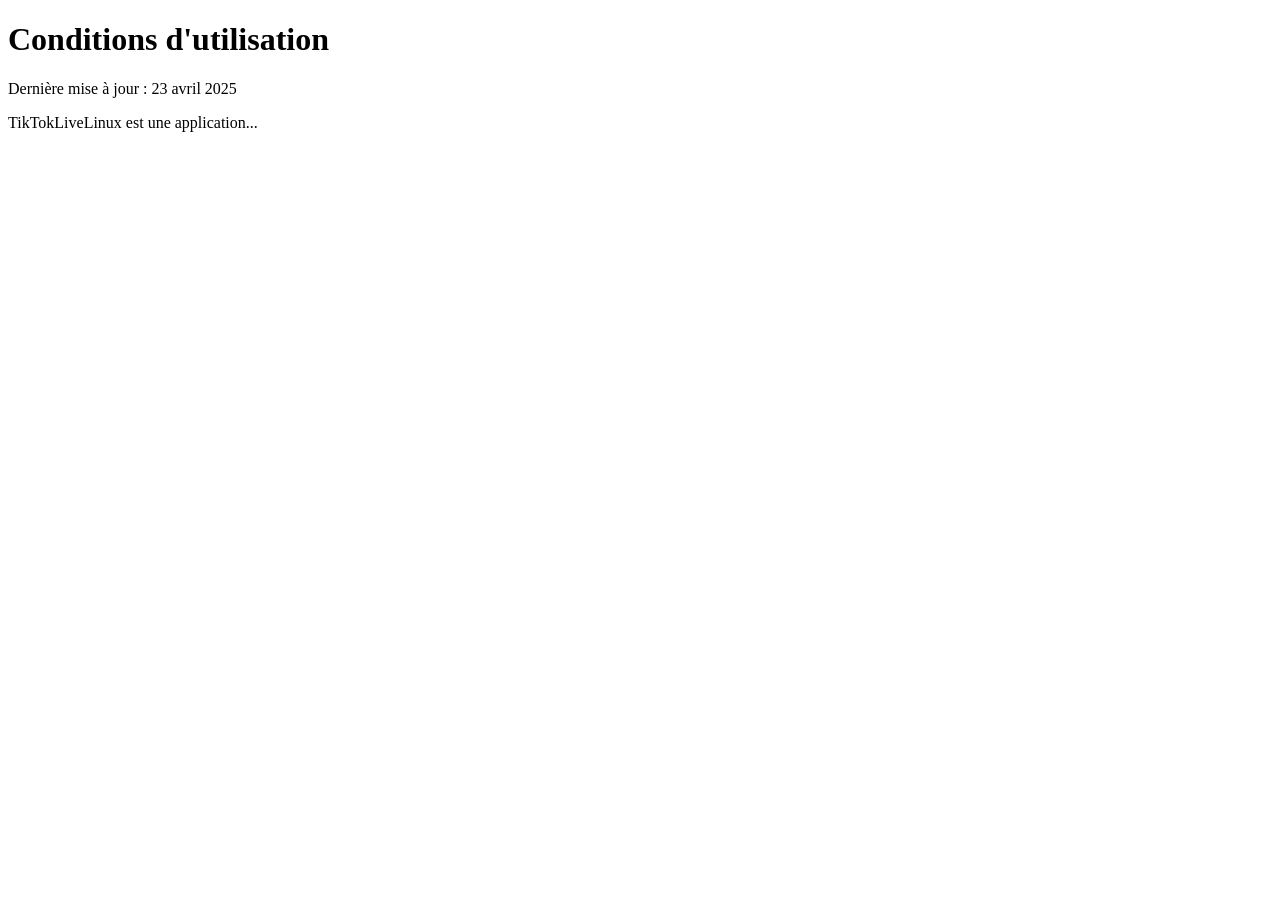
==== terms.html @ bf526fb2 "Create terms.html" ====
<!DOCTYPE html>
<html>
<head>
    <title>Conditions d'utilisation - TikTokLiveLinux</title>
</head>
<body>
    <h1>Conditions d'utilisation</h1>
    <p>Dernière mise à jour : 23 avril 2025</p>
    <p>TikTokLiveLinux est une application...</p>
    <!-- Insérez le contenu de votre ToS -->
</body>
</html>
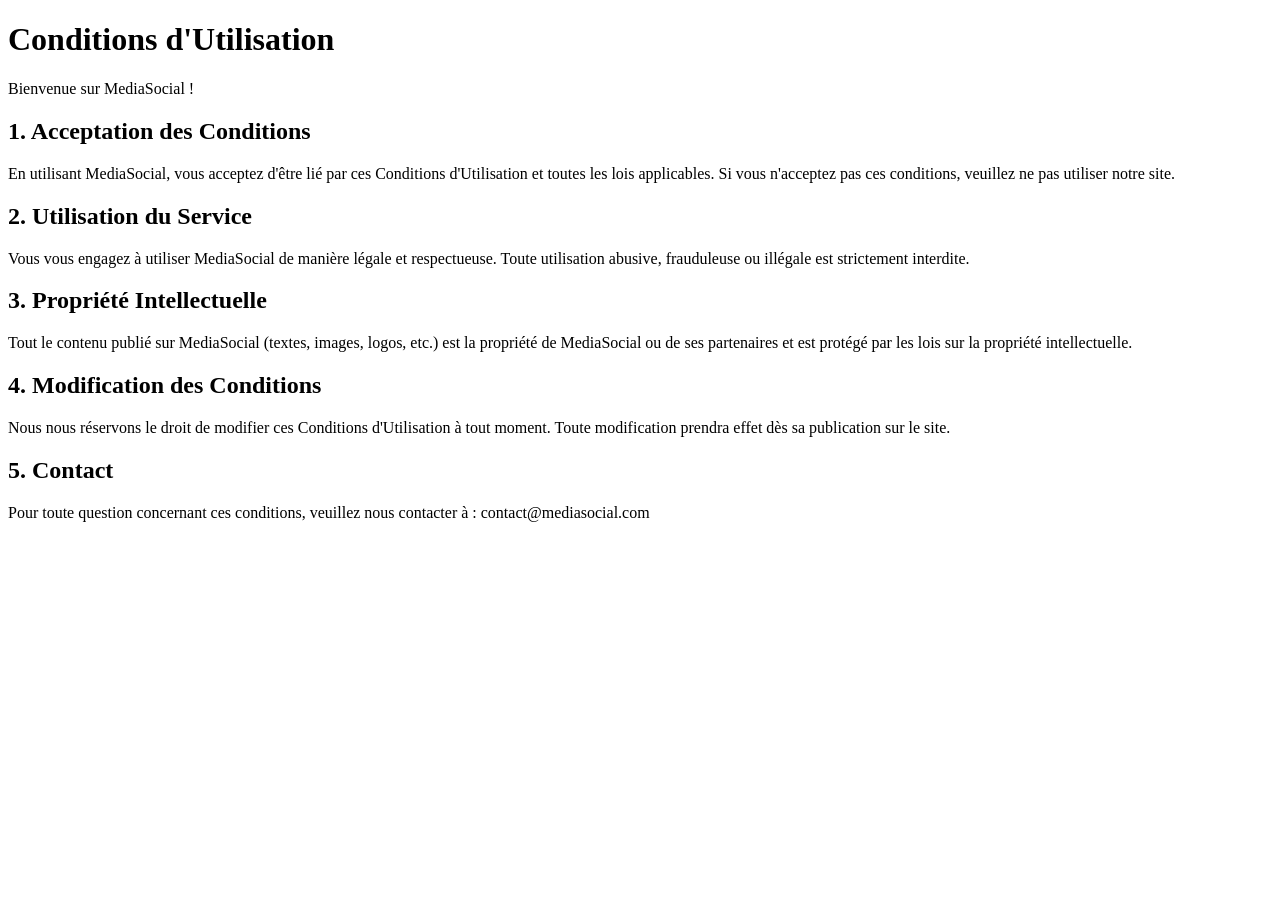
==== commit 89ed69fa: "Update terms.html" ====
--- a/terms.html
+++ b/terms.html
@@ -1,12 +1,27 @@
 <!DOCTYPE html>
-<html>
+<html lang="fr">
 <head>
-    <title>Conditions d'utilisation - TikTokLiveLinux</title>
+  <meta charset="UTF-8">
+  <title>Conditions d'Utilisation - MediaSocial</title>
 </head>
 <body>
-    <h1>Conditions d'utilisation</h1>
-    <p>Dernière mise à jour : 23 avril 2025</p>
-    <p>TikTokLiveLinux est une application...</p>
-    <!-- Insérez le contenu de votre ToS -->
+  <h1>Conditions d'Utilisation</h1>
+  <p>Bienvenue sur MediaSocial !</p>
+
+  <h2>1. Acceptation des Conditions</h2>
+  <p>En utilisant MediaSocial, vous acceptez d'être lié par ces Conditions d'Utilisation et toutes les lois applicables. Si vous n'acceptez pas ces conditions, veuillez ne pas utiliser notre site.</p>
+
+  <h2>2. Utilisation du Service</h2>
+  <p>Vous vous engagez à utiliser MediaSocial de manière légale et respectueuse. Toute utilisation abusive, frauduleuse ou illégale est strictement interdite.</p>
+
+  <h2>3. Propriété Intellectuelle</h2>
+  <p>Tout le contenu publié sur MediaSocial (textes, images, logos, etc.) est la propriété de MediaSocial ou de ses partenaires et est protégé par les lois sur la propriété intellectuelle.</p>
+
+  <h2>4. Modification des Conditions</h2>
+  <p>Nous nous réservons le droit de modifier ces Conditions d'Utilisation à tout moment. Toute modification prendra effet dès sa publication sur le site.</p>
+
+  <h2>5. Contact</h2>
+  <p>Pour toute question concernant ces conditions, veuillez nous contacter à : contact@mediasocial.com</p>
+
 </body>
 </html>
